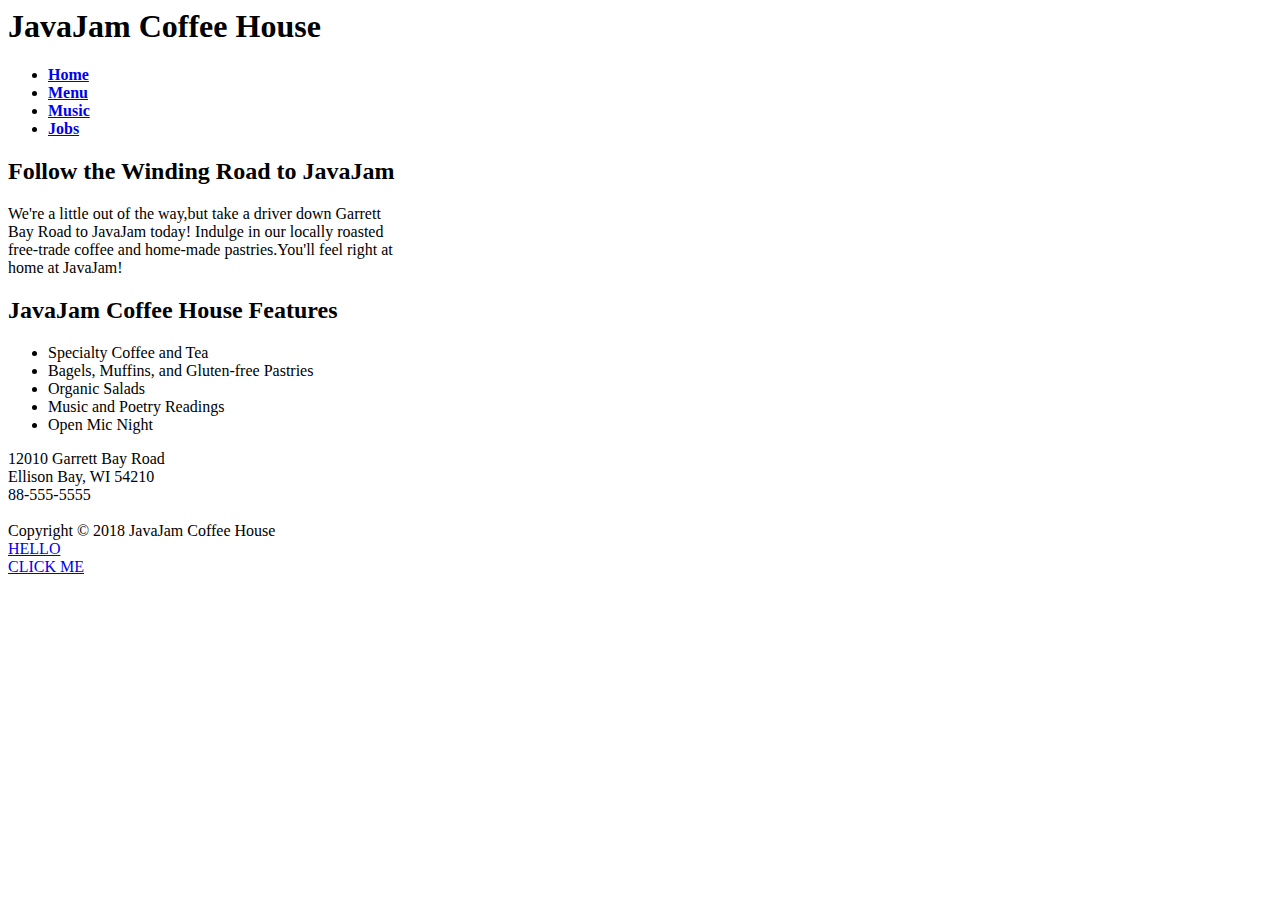
==== index.html @ 8e427623 "Add files via upload" ====
<html>
    <head>
        <title>JavaJam Coffee House</title>
        <link rel="stylesheet" href="JavaJam.css">
    </head>
    <body>
        <div id="wrapper">
        <header>
<h1>JavaJam Coffee House</h1>
        </header>       
        <nav><ul>
            <li><a href="index.html"><b>Home</b></a></li>
            <li><a href="menu.html"><b>Menu</b></a></li>
            <li><a href="music.html"><b>Music</b></a></li>
            <li><a href="jobs.html"><b>Jobs</b></a></li>
        </ul></nav>
        
        <main>
            <div id="heroroad"></div>
            <h2>Follow the Winding Road to JavaJam</h2>
            <p>We're a little out of the way,but take a driver down Garrett <br>Bay Road to JavaJam today! Indulge in our locally roasted<br>free-trade coffee and home-made pastries.You'll feel right at<br>home at JavaJam!</p>
            <h2>JavaJam Coffee House Features</h2>
            <ul>
            <li>Specialty Coffee and Tea</li>
            <li>Bagels, Muffins, and Gluten-free Pastries</li>
            <li>Organic Salads</li>
            <li>Music and Poetry Readings</li>
            <li>Open Mic Night</li>

        </ul>
        <div>
            12010 Garrett Bay Road<br>Ellison Bay, WI 54210<br>88-555-5555<br><br>   
        </div>
        </main>
        <footer>
            
            Copyright © 2018 JavaJam Coffee House<br>
            <a href="chenmama@gmail.com">HELLO</a><br>
            <a href="http://www.youtube.com" target="_blank">CLICK ME</a>
            
        </footer>
        </div>
   </body>
</html>
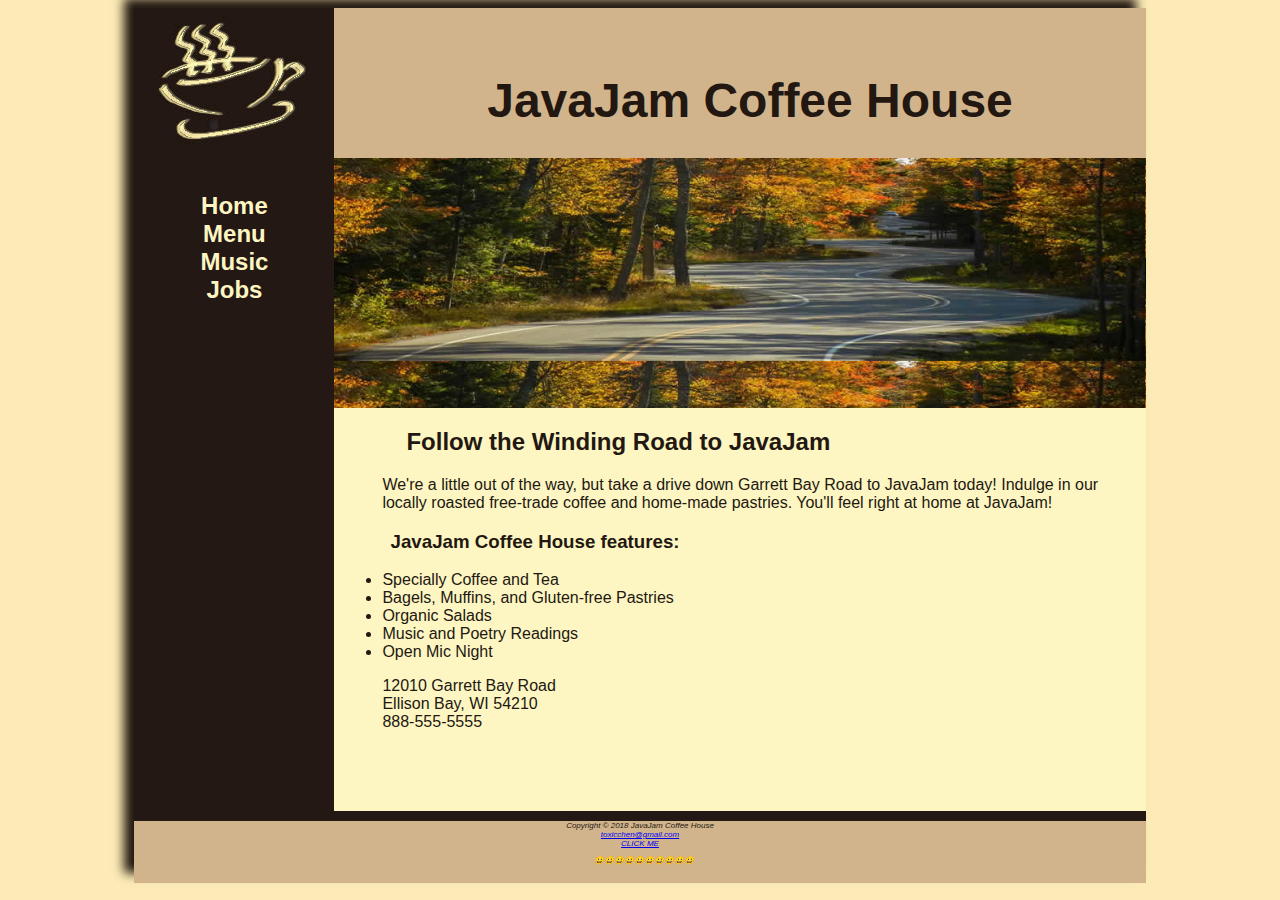
==== commit ce0f1d0e: "Add files via upload" ====
--- a/index.html
+++ b/index.html
@@ -1,44 +1,49 @@
 <html>
-    <head>
-        <title>JavaJam Coffee House</title>
-        <link rel="stylesheet" href="JavaJam.css">
-    </head>
-    <body>
-        <div id="wrapper">
-        <header>
-<h1>JavaJam Coffee House</h1>
-        </header>       
-        <nav><ul>
-            <li><a href="index.html"><b>Home</b></a></li>
-            <li><a href="menu.html"><b>Menu</b></a></li>
-            <li><a href="music.html"><b>Music</b></a></li>
-            <li><a href="jobs.html"><b>Jobs</b></a></li>
-        </ul></nav>
-        
-        <main>
-            <div id="heroroad"></div>
-            <h2>Follow the Winding Road to JavaJam</h2>
-            <p>We're a little out of the way,but take a driver down Garrett <br>Bay Road to JavaJam today! Indulge in our locally roasted<br>free-trade coffee and home-made pastries.You'll feel right at<br>home at JavaJam!</p>
-            <h2>JavaJam Coffee House Features</h2>
-            <ul>
-            <li>Specialty Coffee and Tea</li>
-            <li>Bagels, Muffins, and Gluten-free Pastries</li>
-            <li>Organic Salads</li>
-            <li>Music and Poetry Readings</li>
-            <li>Open Mic Night</li>
-
-        </ul>
-        <div>
-            12010 Garrett Bay Road<br>Ellison Bay, WI 54210<br>88-555-5555<br><br>   
-        </div>
-        </main>
-        <footer>
-            
-            Copyright © 2018 JavaJam Coffee House<br>
-            <a href="chenmama@gmail.com">HELLO</a><br>
-            <a href="http://www.youtube.com" target="_blank">CLICK ME</a>
-            
-        </footer>
-        </div>
-   </body>
+  <head>
+    <link rel="stylesheet" href="javajam.css">
+    <title>JavaJam Coffee House</title>
+  </head>
+  <body>
+    <div id="wrapper">
+    <header>
+      <h1>JavaJam Coffee House</h1>
+    </header>
+    <nav><ul>
+      <li><a href="index.html"><b>Home</b></a></li>
+      <li><a href="menu.html"><b>Menu</b></a></li>
+      <li><a href="music.html"><b>Music</b></a></li>
+      <li><a href="jobs.html"><b>Jobs</b></a></li>
+    </ul></nav>
+    <main>
+        <div id="heroroad"></div>
+      <h2>Follow the Winding Road to JavaJam</h2>
+      <p>We're a little out of the way, but take a drive down Garrett Bay Road to JavaJam today! Indulge in our locally roasted free-trade coffee and home-made pastries. You'll feel right at home at JavaJam!</p>
+      <h3>
+        JavaJam Coffee House features:
+      </h3>
+      <ul>
+        <li>Specially Coffee and Tea</li>
+        <li>Bagels, Muffins, and Gluten-free Pastries</li>
+        <li>Organic Salads</li>
+        <li>Music and Poetry Readings</li>
+        <li>Open Mic Night</li>
+      </ul>
+      <div>
+        12010 Garrett Bay Road <br>
+        Ellison Bay, WI 54210 <br>
+        888-555-5555
+      </div>
+    </main>
+    <footer>
+      <small>
+        <i>
+          Copyright © 2018 JavaJam Coffee House <br />
+          <a href="mailto:sushichen@gmail.com">toxicchen@gmail.com</a> <br>
+          <a href="http://www.google.com" target="_blank">CLICK ME</a>
+          <p>&#128512;&#128512;&#128512;&#128512;&#128512;&#128512;&#128512;&#128512;&#128512;&#128512;</p>
+        </i>
+      </small>
+    </footer>
+    </div>
+  </body>
 </html>--- a/javajam.css
+++ b/javajam.css
@@ -0,0 +1,188 @@
+body{
+    background-color: #FCEBB6;
+    color: #221811;
+    font-family: Verdana, Arial, sans-serif;
+    background-image: url("background.gif") ;
+}
+header{
+    background-color: #D2B48C;
+    height: 150px;
+    background-image: url("coffee.jpg");
+    background-repeat: no-repeat;
+    text-align: center;
+}
+h1{
+    line-height: 200%;
+    font-size: 3em;
+    padding-top: 45px;
+    padding-left: 220px;
+}
+nav{
+    text-align: center;
+    font-weight: bold;
+    font-size: 1.5em;
+    padding-top: 10px;
+    text-decoration: none;
+}
+
+footer{
+    background-color: #D2B48C;
+    font-size: .60em;
+    font-style: italic;
+    text-align: center;
+    padding-bottom: 10px;
+    border: top 2px #221811;
+    margin-top: 1em;
+}
+
+#wrapper{
+    background-color: #231814;
+    min-width: 900px;
+    max-width: 1280px;
+    box-shadow: -10px -10px 10px;
+    width: 80%;
+    margin-right: auto;
+    margin-left: auto;
+    padding-left: 0;
+    padding-right: 0
+}
+
+h4{
+    background-color: #D2B48C;
+    font-size: 1.2em;
+    padding-left: .5em;
+    padding-bottom: .25em;
+    text-transform: uppercase;
+    border-bottom: 1px solid #231814;
+    padding-bottom: 0;
+    float: left 2em;
+    clear: both;
+}
+
+main{
+    padding-left: 0;
+    padding-bottom: 5em;
+    padding-right: 0;
+    display: block;
+    margin-left: 200px;
+    margin-right: auto;
+    margin-top: 0;
+    background-color: #fef6c2;
+}
+
+h2, h3, h4, p, div, ul, dl{
+    padding-left: 3em;
+    padding-right: 2em;
+}
+
+header, nav, main, footer {
+    display: block;
+}
+nav{
+    float: left;
+    width: 200px;
+    padding-top: 10px;
+    text-decoration: none;
+}
+nav a:link{
+    color: #FEF6C2;
+}
+nav a:visited{
+    color: #D2B48C;
+}
+
+nav a:hover{
+    color:#CC9933 ;
+}
+nav a{
+    padding-top: 10px;
+    text-decoration: none;
+}
+nav ul{
+    padding-left: 0px;
+    list-style-type: none;
+    padding-right: 0;
+}
+details{
+    padding-left: 20%;
+    padding-right: 20%;
+    overflow: auto;
+}
+
+img{
+    padding-left: 10px;
+    padding-right: 10px;
+}
+
+*{
+    box-sizing: border-box; 
+}
+
+#heroroad{
+    background-image: url(heroroad.jpg);
+    background-size:100% ;
+    height: 250px;
+}
+
+#heromugs{
+    background-image: url(heromugs.jpg);
+    background-size:100% ;
+    height: 250px;
+}
+
+#heroguitar{
+    background-image: url(heroguitar.jpg);
+    background-size:100% ;
+    height:250px;
+}
+
+#hi{
+    margin-top: 1em;
+}
+
+table {
+    width: 90%;
+    border-spacing: 0;
+    background-color: #ffffcc;
+    
+    margin-left: 40px;
+}
+
+th td {
+    padding: 10px;
+}
+
+.row  {
+    background-color: #D2B48C;
+}
+
+dt {
+    margin: 20px;
+}
+
+form {
+    padding: 2em;
+}
+
+label {
+    float: left;
+    display: block;
+    text-align: right;
+    width: 8em;
+    padding-right: 1em;
+}
+
+textarea, input{
+    display: block;
+    margin-bottom: 1em;
+}
+
+#mySubmit {
+    margin-left: 9.5em;
+}
+
+#herojobs {
+    height: 250px;
+    background-image: url(herojobs.jpg);
+    background-size: 100%;
+}